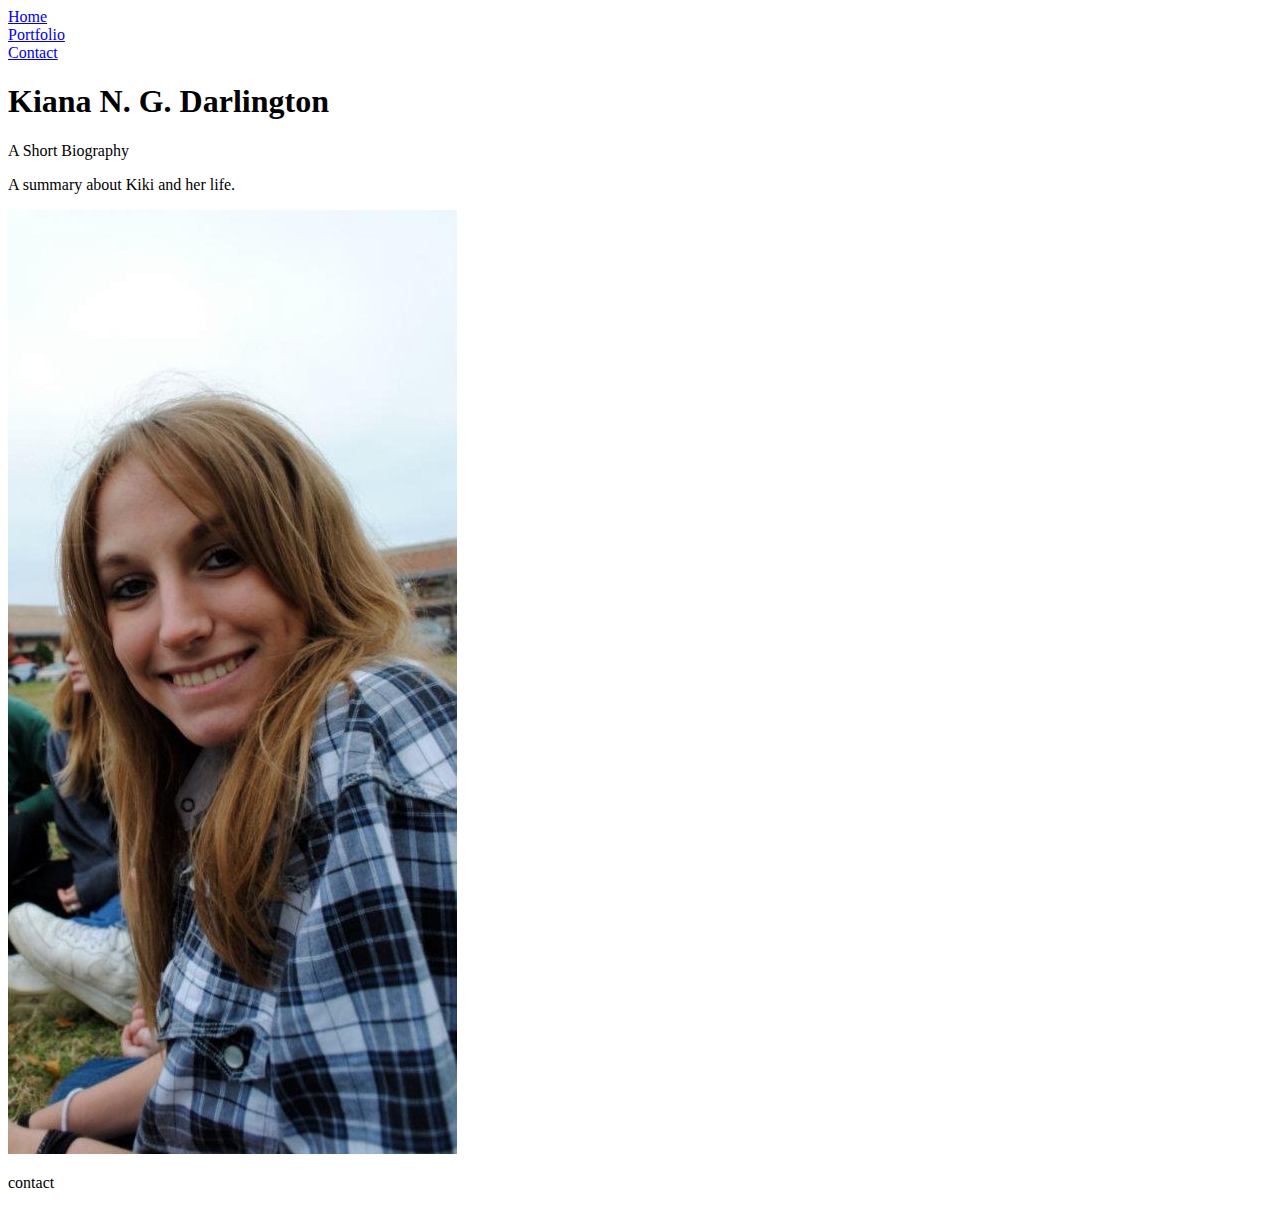
==== index.html @ 7a6ce767 "file rename" ====
<!DOCTYPE html>
<html lang="en-us">
    <head>
        <meta charset="UTF-8">
        <title>Kiki N.G.D.</title>
        <!-- <link rel="Stylesheet" type="text/css" href="../ExResetcss.css"> -->
        <link rel="Stylesheet" type="text/css" href="style.css">
    </head>
    <body>
        <!-- <div class="cirbord"></div> -->
        <nav class="navbox">
            <div id="navabout"><a href="about">Home</a></div>
            <div id="navportfolio"><a href="portfolio">Portfolio</a></div>
            <div id="navcontact"><a href="contact">Contact</a></div>
        </nav>
        <div class="headerbox">
            <div class="h1box">
                <h1 id="name">Kiana N. G. Darlington</h1>
                <p id="sub">A Short Biography</p>
            </div>
        </div>
        <div class="bodybox">
            <div id="summ">
                <p>A summary about Kiki and her life.</p>
            </div>
            <div class="picwinfo">
                <div class="me">
                   <img src="assets/images/Pro100.jpg" alt="Kiki wuz here">
                </div>
                <p id="info">
                    contact
                </p>
            </div>
        </div>
    </body>
</html>
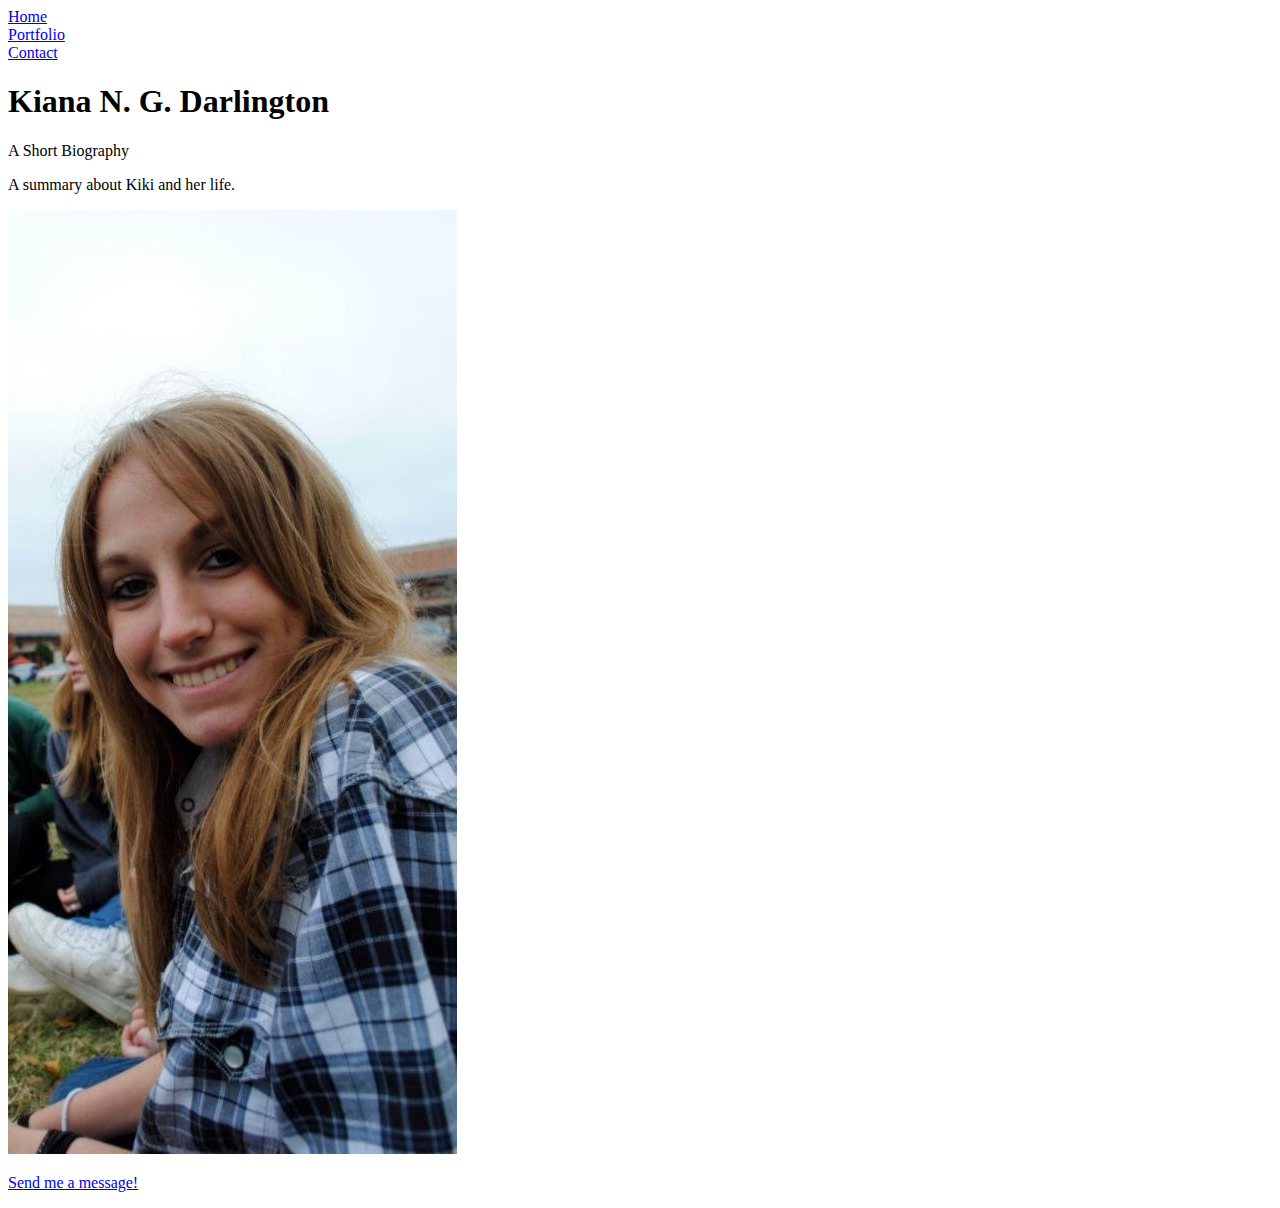
==== commit 0c22e053: "Fixed subject from contact" ====
--- a/index.html
+++ b/index.html
@@ -4,14 +4,14 @@
         <meta charset="UTF-8">
         <title>Kiki N.G.D.</title>
         <!-- <link rel="Stylesheet" type="text/css" href="../ExResetcss.css"> -->
-        <link rel="Stylesheet" type="text/css" href="style.css">
+        <link rel="Stylesheet" type="text/css" href="assets/css/style.css">
     </head>
     <body>
         <!-- <div class="cirbord"></div> -->
         <nav class="navbox">
-            <div id="navabout"><a href="about">Home</a></div>
-            <div id="navportfolio"><a href="portfolio">Portfolio</a></div>
-            <div id="navcontact"><a href="contact">Contact</a></div>
+            <div id="navabout"><a href="index.html">Home</a></div>
+            <div id="navportfolio"><a href="portfolio.html">Portfolio</a></div>
+            <div id="navcontact"><a href="contact.html">Contact</a></div>
         </nav>
         <div class="headerbox">
             <div class="h1box">
@@ -28,7 +28,7 @@
                    <img src="assets/images/Pro100.jpg" alt="Kiki wuz here">
                 </div>
                 <p id="info">
-                    contact
+                    <a href="contact.html">Send me a message!</a>
                 </p>
             </div>
         </div>
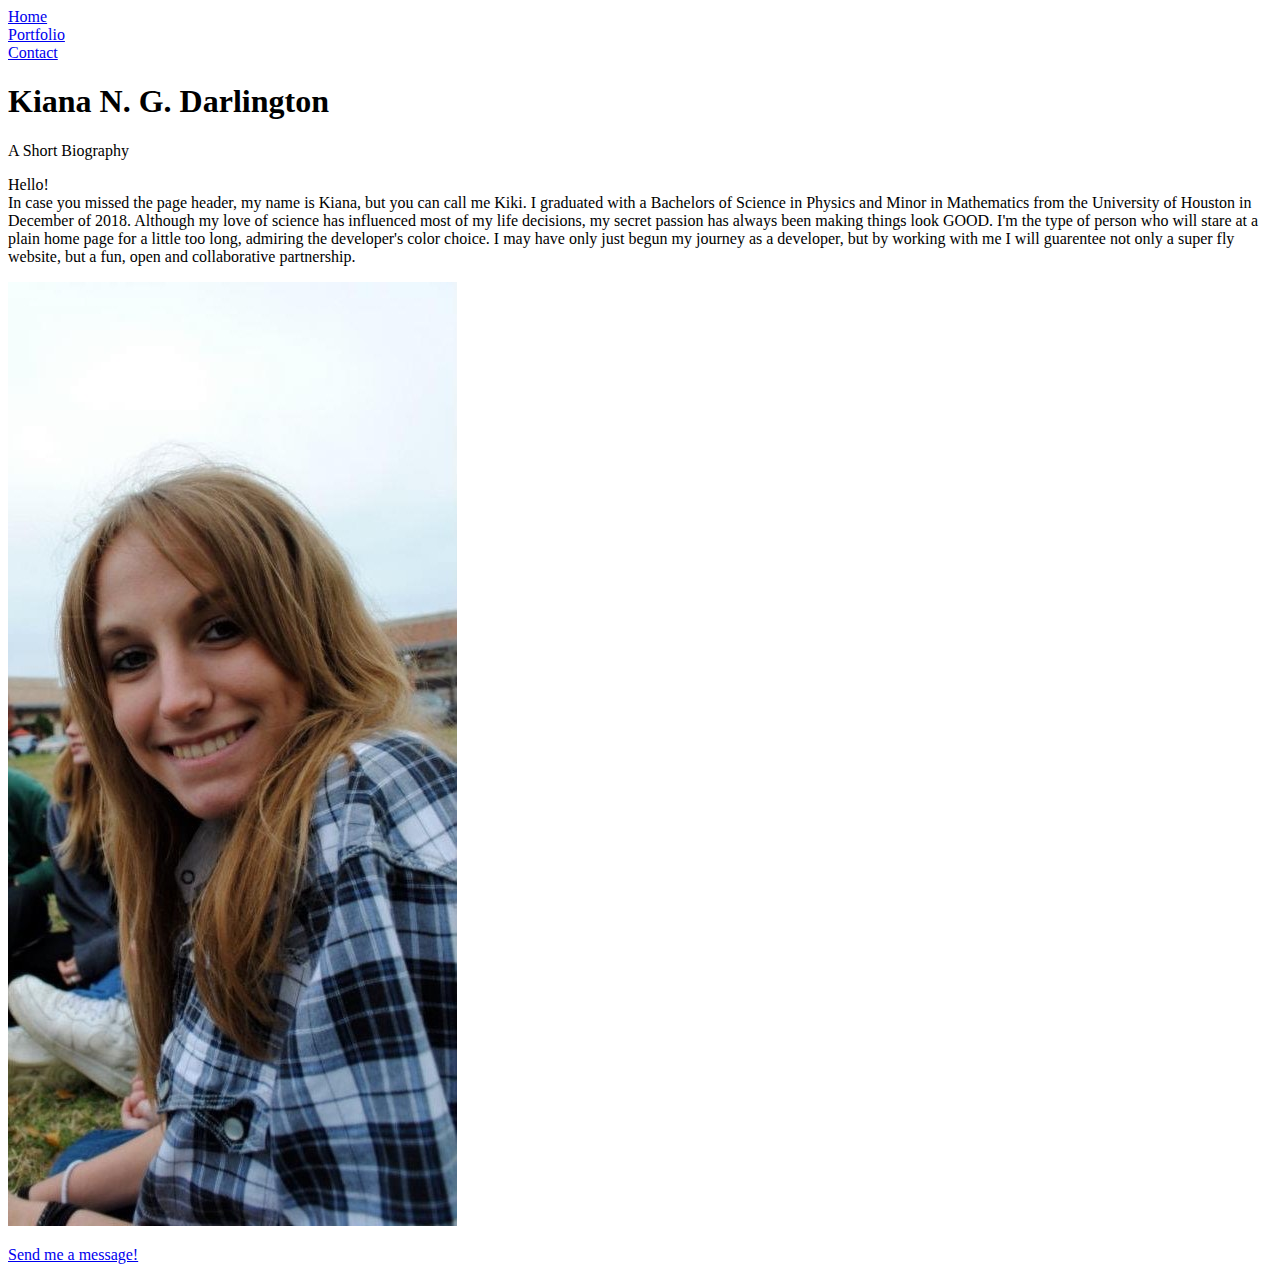
==== commit 54929df5: "Got portfolio page started and wrote bio" ====
--- a/index.html
+++ b/index.html
@@ -21,7 +21,18 @@
         </div>
         <div class="bodybox">
             <div id="summ">
-                <p>A summary about Kiki and her life.</p>
+                <p>Hello!<br>In case you missed the page header,
+                    my name is Kiana, but you can call me Kiki. 
+                    I graduated with a Bachelors of Science in 
+                    Physics and Minor in Mathematics from the 
+                    University of Houston in December of 2018. 
+                    Although my love of science has influenced most of my life decisions, 
+                    my secret passion has always been making things look GOOD. 
+                    I'm the type of person who will stare at a plain 
+                    home page for a little too long, admiring the developer's color choice. 
+                    I may have only just begun my journey as a developer, 
+                    but by working with me I will guarentee not only a super fly website, but 
+                    a fun, open and collaborative partnership.</p>
             </div>
             <div class="picwinfo">
                 <div class="me">
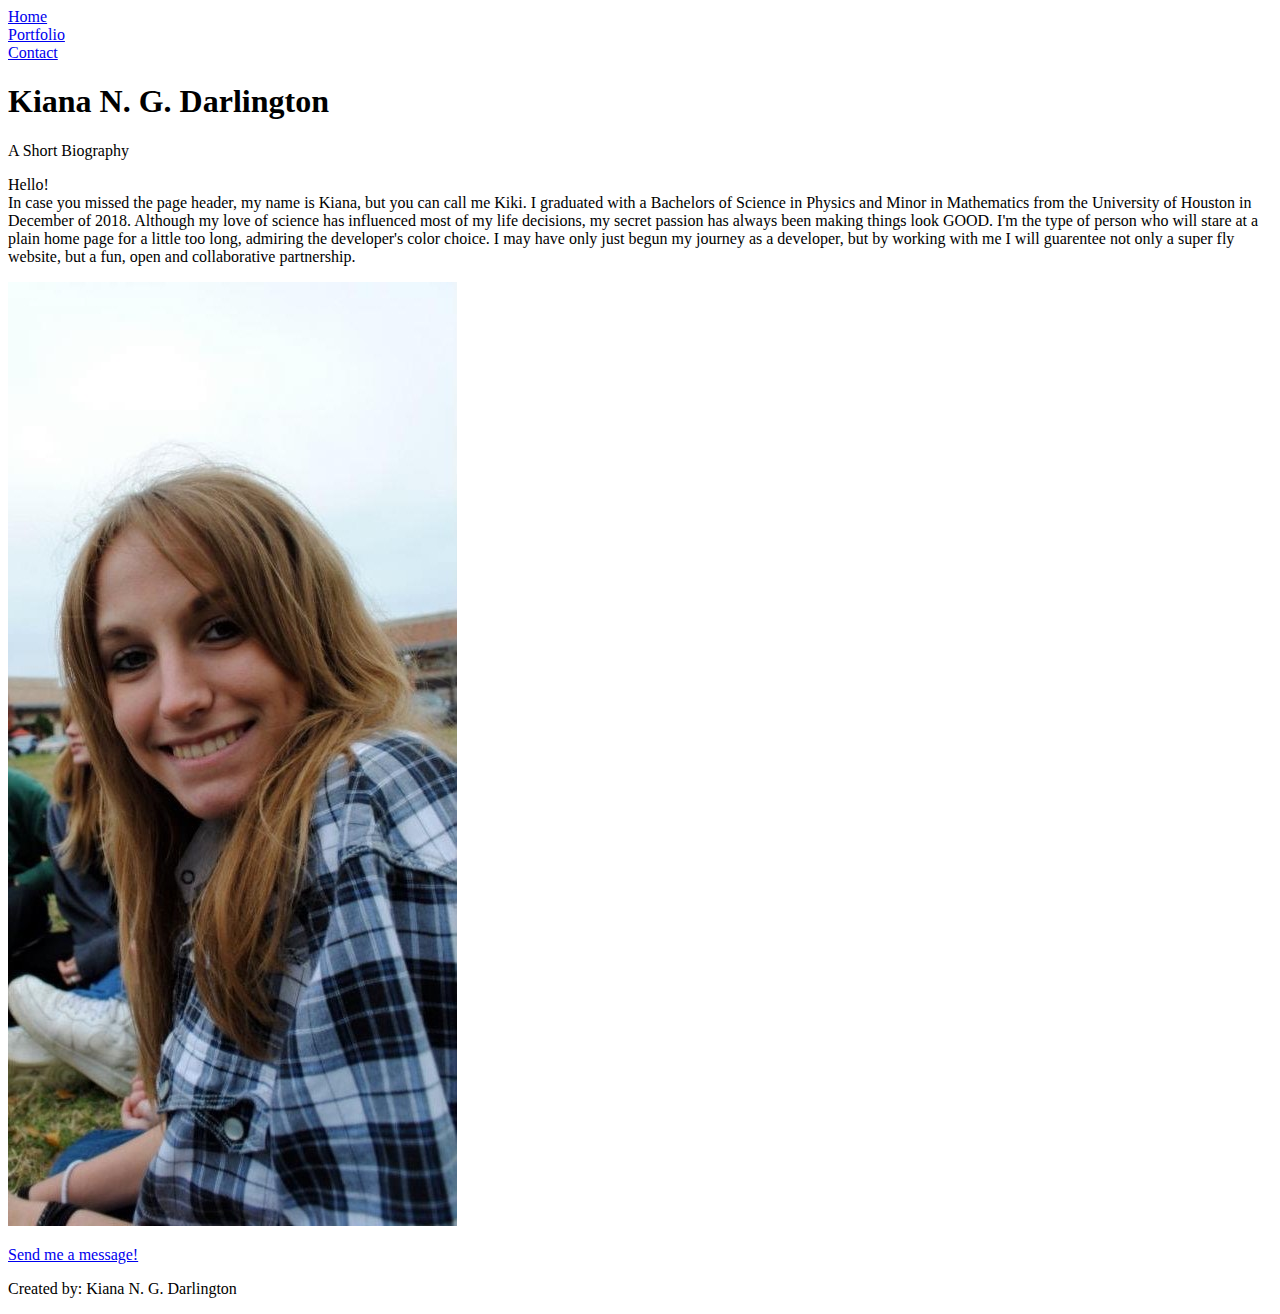
==== commit 491ea736: "added a footer to each page" ====
--- a/index.html
+++ b/index.html
@@ -44,4 +44,9 @@
             </div>
         </div>
     </body>
+    <footer>
+        <div class="footerbox">
+            <p id="author">Created by: Kiana N. G. Darlington</p>
+        </div>
+    </footer>
 </html>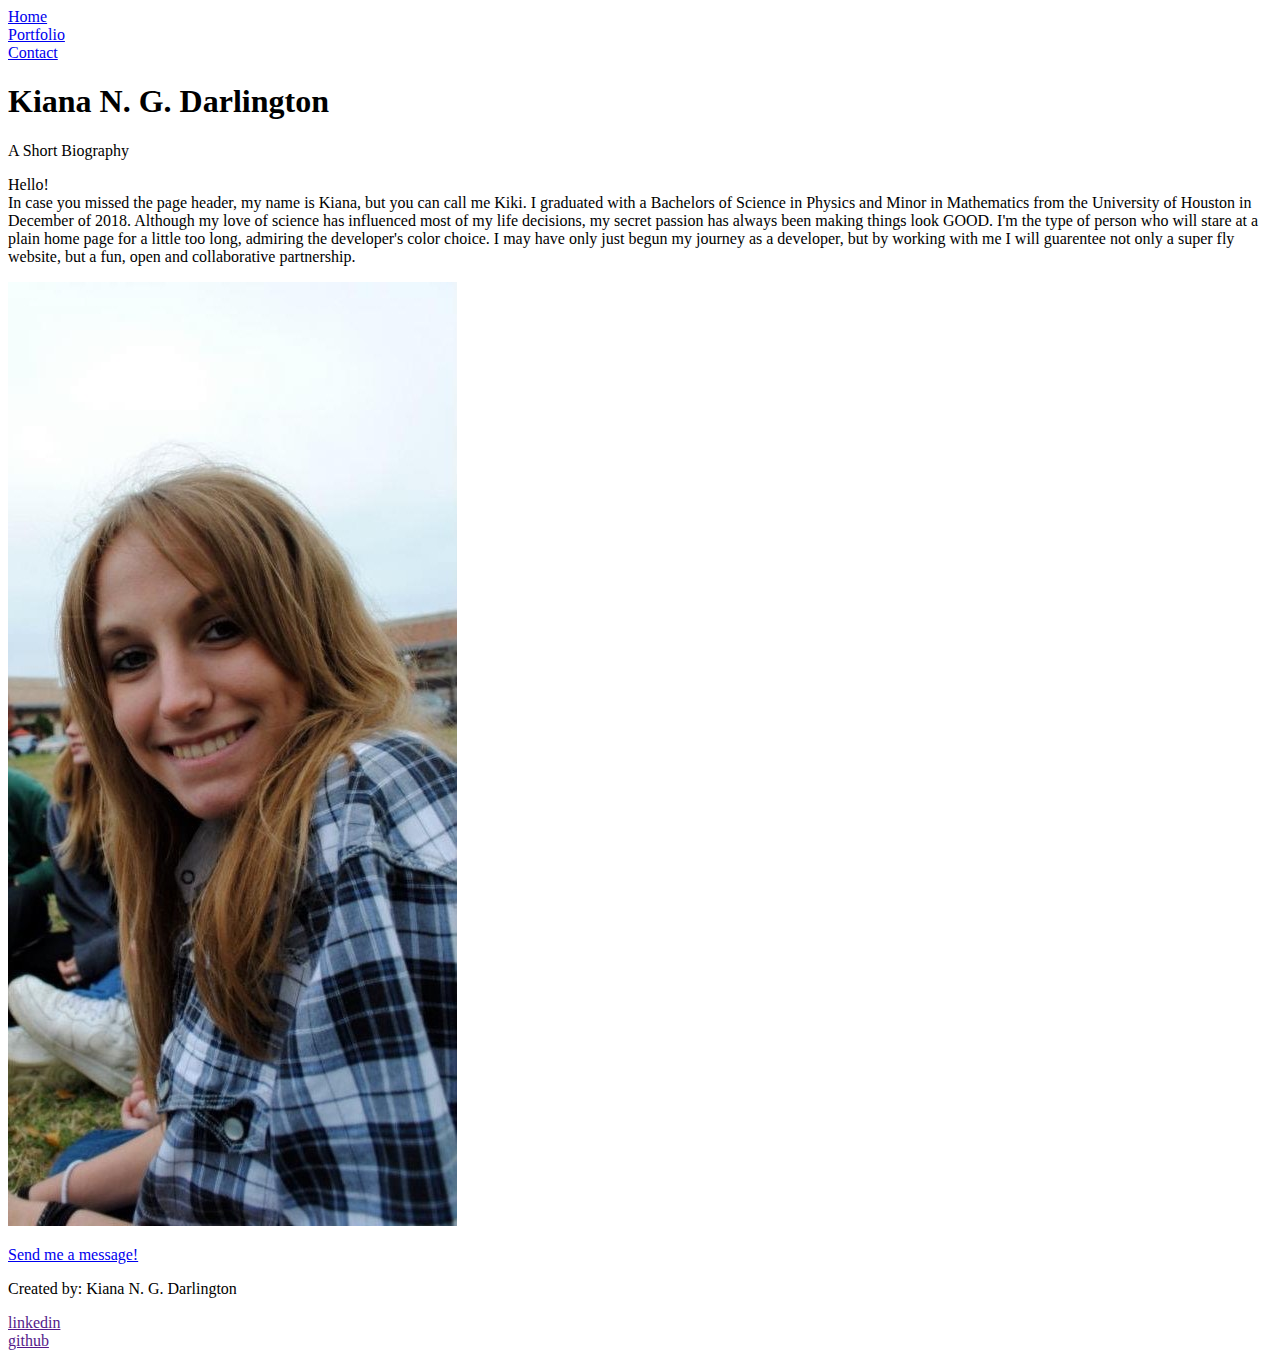
==== commit ba3080cf: "Finished 1st hw assignmentNow gotta make README" ====
--- a/index.html
+++ b/index.html
@@ -47,6 +47,8 @@
     <footer>
         <div class="footerbox">
             <p id="author">Created by: Kiana N. G. Darlington</p>
+            <div id="linkedinlink"><a href="">linkedin</a></div>
+            <div id="githublink"><a href="">github</a></div>
         </div>
     </footer>
 </html>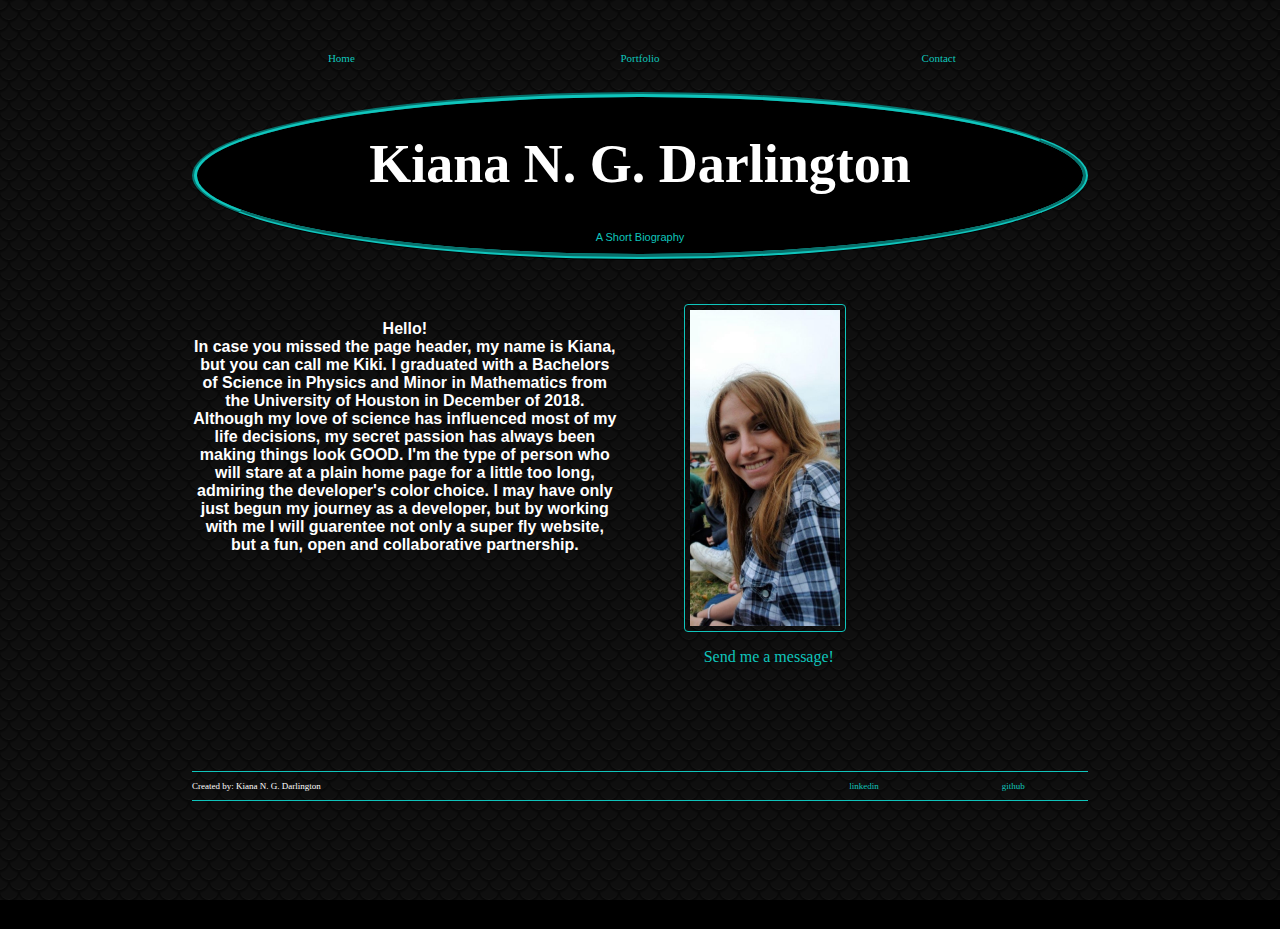
==== commit 3251cc90: "added linkedin and github (working) links" ====
--- a/index.html
+++ b/index.html
@@ -47,8 +47,8 @@
     <footer>
         <div class="footerbox">
             <p id="author">Created by: Kiana N. G. Darlington</p>
-            <div id="linkedinlink"><a href="">linkedin</a></div>
-            <div id="githublink"><a href="">github</a></div>
+            <div id="linkedinlink"><a href="https://www.linkedin.com/in/kiana-garcia-darlington-496957117/">linkedin</a></div>
+            <div id="githublink"><a href="https://github.com/Kiananaik">github</a></div>
         </div>
     </footer>
 </html>--- a/assets/css/style.css
+++ b/assets/css/style.css
@@ -0,0 +1,176 @@
+/* head {
+    color: rgb(197, 15, 85);
+    background-color: white;
+} */
+body {
+    background: rgb(0, 0, 0);
+    color: rgb(255, 255, 255);
+    margin-left: 15%;
+    margin-right:15%;
+    margin-bottom: 10%;
+    margin-top: 4%;
+    background-image: url(../images/black_scales/black_scales.png);
+    /* radial-gradient(rgb(197, 15, 85) 5%, transparent 20%), */
+    /* radial-gradient(rgb(26, 3, 11) 20%, transparent 40%);   */
+    /* background-position: 30px 60px,70px 20px; */
+    /* background-size: 100px 100px; */
+    background-attachment: fixed;
+    background-position: center;
+}
+/*.cirbord {
+display: flex;
+width: 100px;
+height: 500px;
+shape-outside: circle();
+border-radius: 100%;
+}*/
+.navbox {
+    display: flex;
+    flex-direction: row;
+    justify-content: center;
+    font-size: 11px;
+}
+.navbox div {
+    Border: solid 1px rgba(197, 15, 85, 0);
+    border-radius: 4px;
+    text-align: center;
+    margin-bottom: 3%;
+}
+#navabout {
+    flex: 1;
+    order: 1;
+}
+#navportfolio {
+    flex: 1;
+    order: 2;
+}
+#navcontact {
+    flex: 1;
+    order: 3;
+}
+a {
+    text-decoration: none;
+}
+a:link {
+    color: rgb(15, 197, 188);
+}
+a:visited {
+    color: rgb(176, 255, 235);
+}
+a:hover {
+    color: rgb(255, 255, 255);
+}
+a:active {
+    color: rgb(0, 255, 200);
+}
+.headerbox {
+    display:flex;
+    border-radius: 100%;
+    justify-content: center;
+    background: rgb(0, 0, 0);
+    font-size: 27px;
+    
+    /*font-size-adjust: auto;
+    
+    flex-basis: 100%;*/
+}
+.headerbox div {
+    border:groove 5px rgb(15, 197, 188);
+    border-radius: 100%;
+    text-align: center;
+    margin-bottom: .01%;
+    margin-top: .01%;
+}
+.h1box {
+    flex:1;
+    order:1;
+}
+#name {
+    font-weight: bold;
+    font-family: Georgia, 'Times New Roman', Times, serif; 
+}
+#sub {
+    font-weight: lighter;
+    font-family: 'Gill Sans', 'Gill Sans MT', Calibri, 'Trebuchet MS', sans-serif;
+    font-size: 11px;
+    color: rgb(15, 197, 188);
+}
+.contactbox {
+    display: flex;
+    flex-direction: column;
+    justify-content: center;
+    text-align: center;
+    margin-top: 7%;
+}
+#subject {
+    height: 300px;
+    width: 600px;
+    max-width: 50%;
+}
+.bodybox {
+    display: flex;
+    flex-direction: row;
+    justify-content: space-between;
+    margin-top:5%;
+}
+#summ {
+    flex:1;
+    order:2;
+    text-align: center;
+    font-weight: bold;
+    font-family: 'Franklin Gothic Medium', 'Arial Narrow', Arial, sans-serif;
+    margin-right: 5%;
+}
+.picwinfo {
+    display:flex;
+    flex-direction: column;
+    flex: 1;
+    order: 2;
+}
+.me {
+    display:flex;
+    flex:3;
+    order:1;
+}
+img {
+    align-content: center;
+    border: 1px solid rgb(15, 197, 188);
+    border-radius: 4px;
+    padding: 5px;
+    width: 150px;
+    margin-left: 5%;
+}
+#info {
+    width: 50%;
+    flex: 1;
+    order: 2;
+    text-align: center;
+}
+footer {
+    margin-top: 10%;
+}
+.footerbox {
+    display: flex;
+    justify-content: space-between;
+    margin-top: 10%;
+    border-top: solid 1px rgb(15, 197, 188);
+    border-bottom: solid 1px rgb(15, 197, 188);
+    text-align: center;
+    font-size: xx-small;
+}
+#author {
+    text-align: left;
+    flex: 4;
+    order: 1;
+}
+#linkedinlink {
+    flex: 1;
+    order: 2;
+    margin-top: 9px;
+}
+#githublink {
+    flex: 1;
+    order: 3;
+    margin-top: 9px;
+}
+
